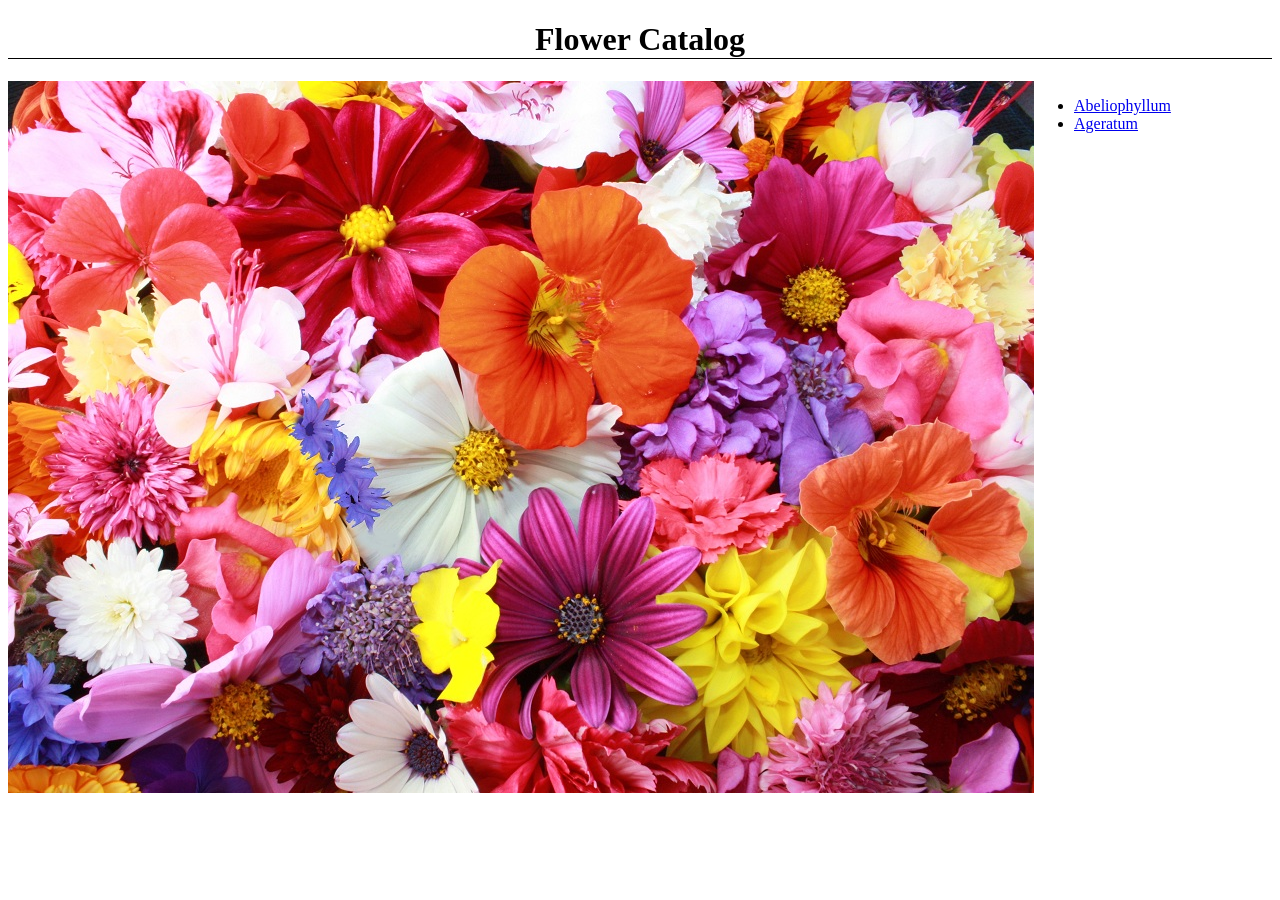
==== src/main/resources/static/index.html @ 0197ffa3 "Exposes two flowers' pages from index" ====
<!DOCTYPE html>
<html lang="">
<head>
    <title>Flower Catalog</title>
</head>
<body>
    <header>
        <h1 style="text-align: center; border-bottom: 1px solid black">Flower Catalog</h1>
    </header>

    <section style="display: flex;">
        <img src="images/freshorigins.jpg" alt="Flower Logo">
        <ul>
            <li><a href="abeliophyllum.html">Abeliophyllum</a></li>
            <li><a href="ageratum.html">Ageratum</a></li>
        </ul>
    </section>
</body>
</html>
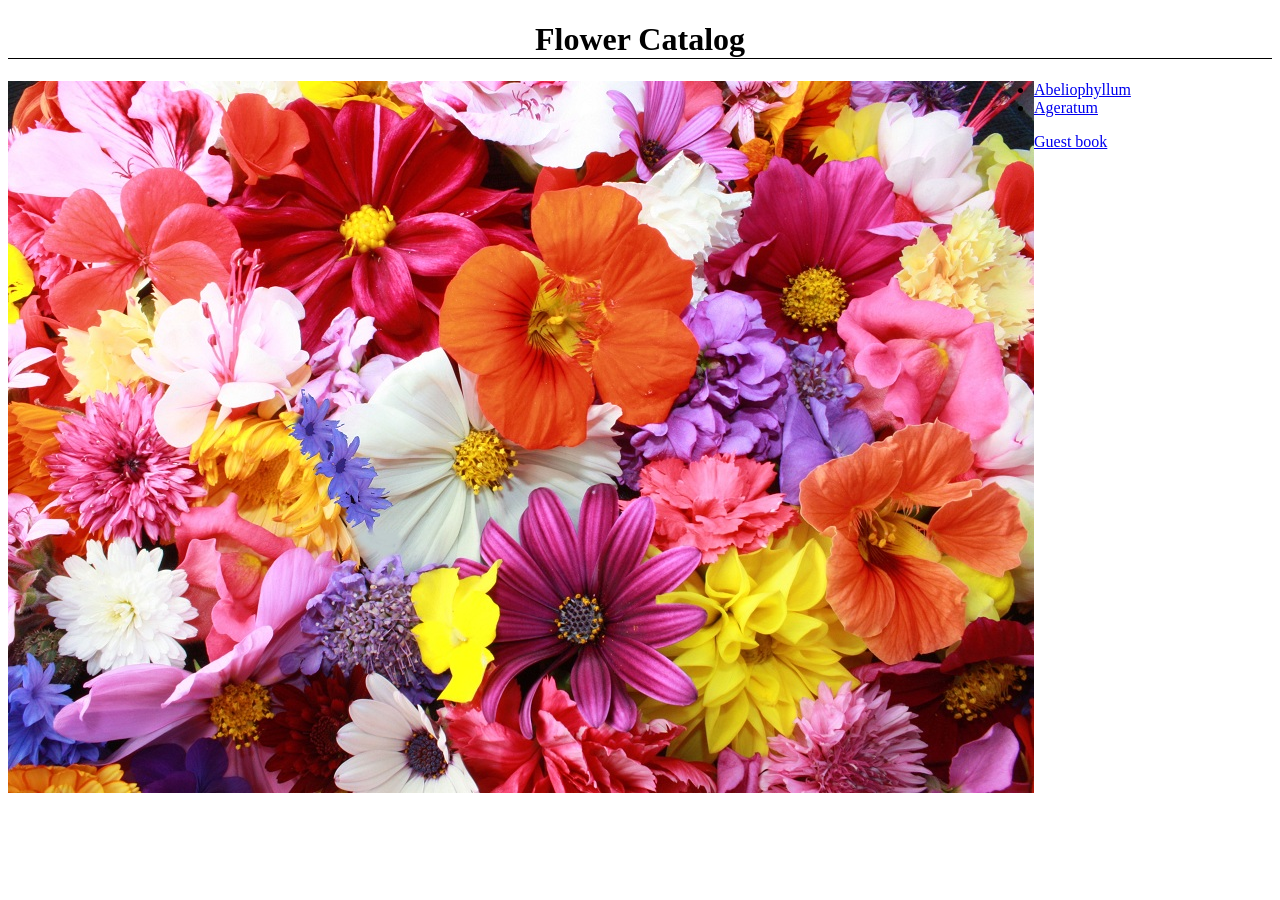
==== commit 0d059375: "Added guest book and extracted stylesheets into single file" ====
--- a/src/main/resources/static/index.html
+++ b/src/main/resources/static/index.html
@@ -8,12 +8,13 @@
         <h1 style="text-align: center; border-bottom: 1px solid black">Flower Catalog</h1>
     </header>
 
-    <section style="display: flex;">
-        <img src="images/freshorigins.jpg" alt="Flower Logo">
+    <section>
+        <img src="images/freshorigins.jpg" alt="Flower Logo" style="float: left;">
         <ul>
             <li><a href="abeliophyllum.html">Abeliophyllum</a></li>
             <li><a href="ageratum.html">Ageratum</a></li>
         </ul>
+        <a href="guest-book.html">Guest book</a>
     </section>
 </body>
 </html>
